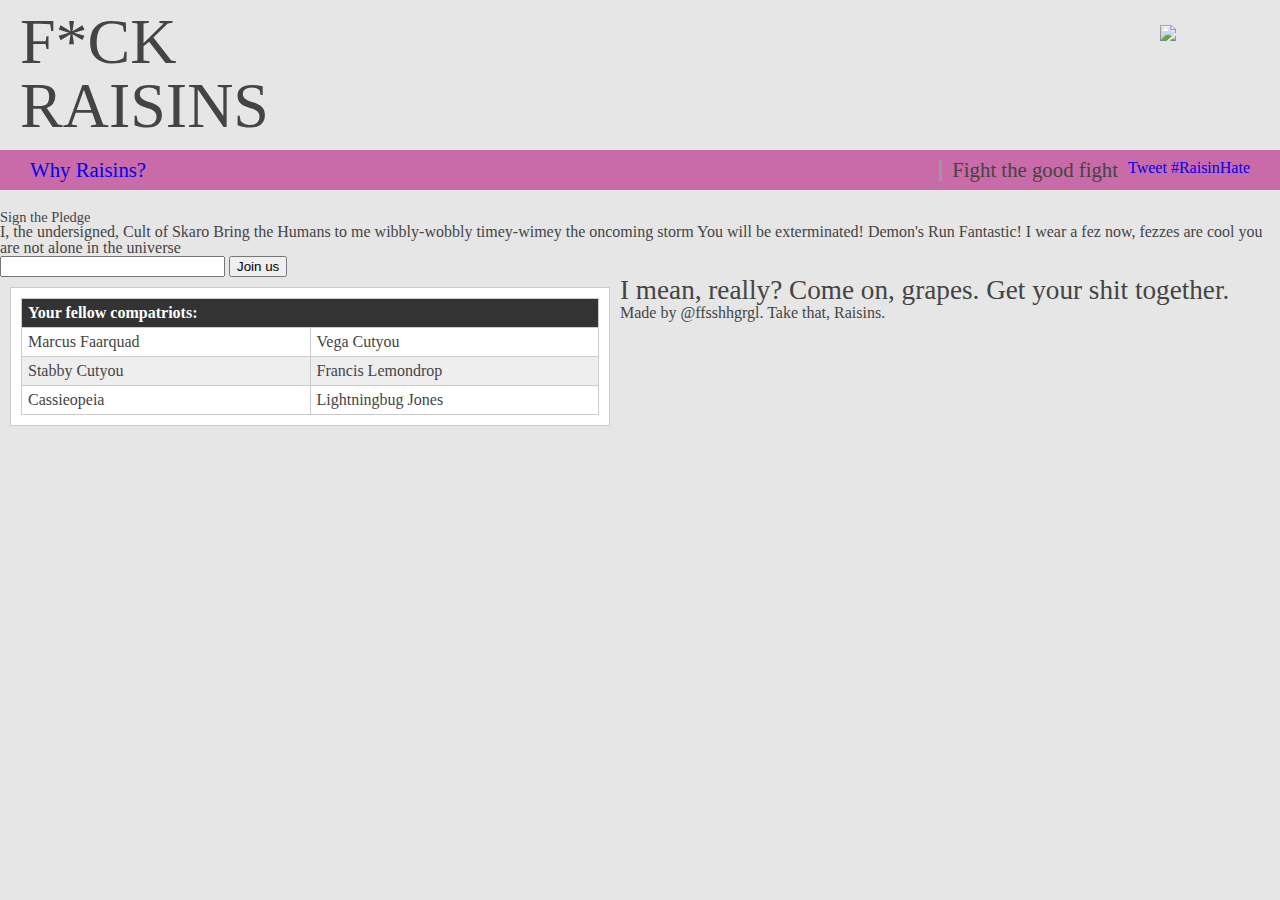
==== recruits.html @ 783e0daa "Header responsive, navbar responsivier." ====
<!DOCTYPE HTML>
<html>
<head>
<meta charset="UTF-8">
<meta content='width=device-width, minimum-scale=1.0, maximum-scale=1.0' name='viewport'>
<title>Raisin Hate - Heroes.</title>
<link rel="stylesheet" href="reset.css">
<link rel="stylesheet" href="voltron.css">
<link rel="stylesheet" href="recruits.css">

</head>
<body>

<!--Twitter JS script -->

<script>!function(d,s,id){var js,fjs=d.getElementsByTagName(s)[0],p=/^http:/.test(d.location)?'http':'https';if(!d.getElementById(id)){js=d.createElement(s);js.id=id;js.src=p+'://platform.twitter.com/widgets.js';fjs.parentNode.insertBefore(js,fjs);}}(document, 'script', 'twitter-wjs');</script>


	<header class="top">
		<div class="name"><h1>F*CK </br> RAISINS</h1>
		</div>
		<div class="logo"><img src="http://placekitten.com/g/100/100" /></div>
	</header>
	<div class="thinbar">
		<nav class="holster">	
				<h2><a href="index.html">Why Raisins?</a></h2>
		</nav>
		<div class="social">
			<h2 class="fight">Fight the good fight</h2>
			<a href="https://twitter.com/intent/tweet?button_hashtag=RaisinHate" class="twitter-hashtag-button">Tweet #RaisinHate</a>
		</div>
	</div>

	<div class="signup">
		<h3>Sign the Pledge</h3>
		<!--Replace with actual thingy-->
			<form action="http://example.com/subscribe.php">
				<p>I, the undersigned, Cult of Skaro Bring the Humans to me wibbly-wobbly timey-wimey the oncoming storm You will be exterminated! Demon's Run Fantastic! I wear a fez now, fezzes are cool you are not alone in the universe </p>
			<!--Address with Stabby-->
				<input type="text" name="username" size="25" maxlength="25" required="required" />
				<input type="submit" name="sign" value="Join us" />
			</form>
	</div>

	<section class="primary">
		<table class="namestable">
			<tr>
				<th scope="row" colspan="2">Your fellow compatriots:</th>
			</tr>
			<tr>
				<td>Marcus Faarquad</td>
				<td>Vega Cutyou</td>
			</tr>
			<tr>
				<td>Stabby Cutyou</td>
				<td>Francis Lemondrop</td>
			</tr>
			<tr>
				<td>Cassieopeia</td>
				<td>Lightningbug Jones</td>
			</tr>
		</table>

	</section>
	<footer><h4>I mean, really? Come on, grapes. Get your shit together.</h4>

		<p>Made by @ffsshhgrgl. Take that, Raisins.</p>
	</footer>

</body>
---- voltron.css ----
*, *:before, *:after {
  -moz-box-sizing: border-box;
  -webkit-box-sizing: border-box;
  box-sizing: border-box; }

html {
  font-size: 100%; }

body {
  font-size: 1em;
  font-family: georgia, serif;
  color: #444;
  background: #e6e6e6; }

ul {
  list-style: inside circle; }
  ul li {
    margin-top: 10px; }

h1 {
  /* Logo */
  font-size: 4em; }

h2 {
  /* narrow bar non-link text*/
  font-size: 1.3em; }

h3 {
  /* Pledge c2a */
  font-size: .9em; }

h4 {
  /* footer jab */
  font-size: 1.7em; }

a {
  text-decoration: none; }

.top {
  width: 100%;
  height: 250px;
  padding: 10px;
  overflow: auto; }
  @media screen and (min-width: 650px) {
    .top {
      height: 150px; } }
  .top .name {
    margin-right: auto;
    margin-left: auto;
    text-align: center; }
    @media screen and (min-width: 650px) {
      .top .name {
        width: 40%;
        margin-left: 10px;
        float: left;
        text-align: left; } }
  .top .logo {
    height: 100px;
    width: 100px;
    margin-left: auto;
    margin-right: auto; }
    @media screen and (min-width: 650px) {
      .top .logo {
        margin-top: 15px;
        margin-right: 10px;
        float: right; } }

.thinbar {
  background-color: #c86ba8;
  height: 40px;
  overflow: auto;
  padding: 10px;
  margin-bottom: 20px; }
  .thinbar .holster {
    /*Contains the link to the left, does not contain h2 text */
    float: left;
    padding-left: 20px; }
  .thinbar .social {
    float: right;
    padding-right: 20px; }
    @media screen and (min-width: 650px) {
      .thinbar .social {
        border-left: inset; } }
    .thinbar .social .fight {
      display: none; }
      @media screen and (min-width: 650px) {
        .thinbar .social .fight {
          display: inline;
          float: left;
          padding-left: 10px;
          padding-right: 10px; } }

.primary {
  width: 95%;
  max-width: none;
  float: left;
  margin: 1.5em auto;
  border: 0.063em solid #ccc;
  background: #fff;
  text-align: left;
  padding: 10px;
  margin: 10px; }
  @media screen and (min-width: 768px) {
    .primary {
      width: 60%;
      max-width: 600px; } }

footer {
  width: 100%; }

/* if something isn't working, remember to save this again! */
---- recruits.css ----
table {
  width: 100%;
  table-layout: fixed;
  border-collapse: collapse; }

/* Zebra striping */
tr:nth-of-type(odd) {
  background: #eee; }

th {
  background: #333;
  color: white;
  font-weight: bold; }

td, th {
  padding: 6px;
  border: 1px solid #ccc;
  text-align: left; }
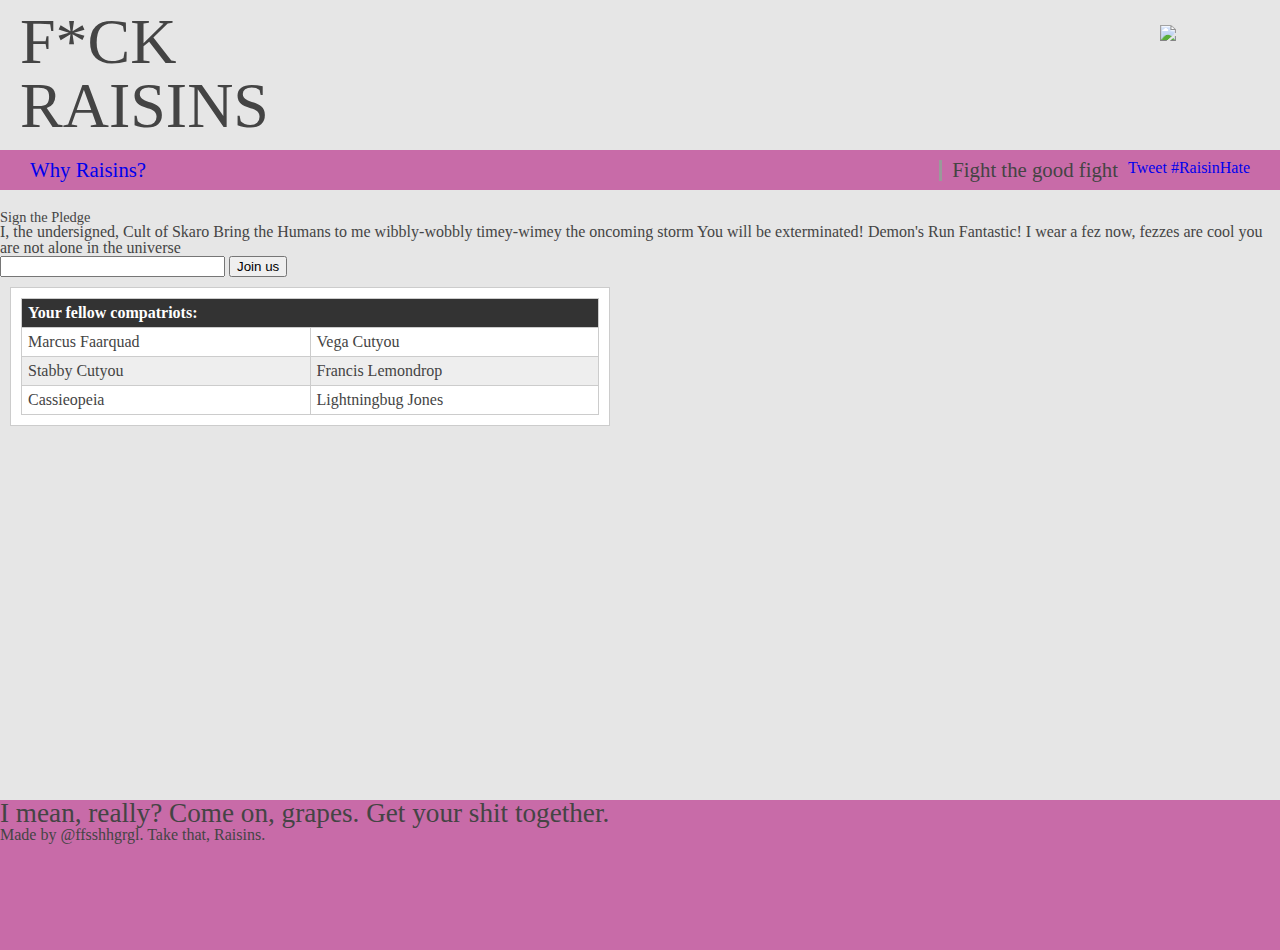
==== commit 7eb48755: "Added nice footer" ====
--- a/recruits.html
+++ b/recruits.html
@@ -14,7 +14,7 @@
 <!--Twitter JS script -->
 
 <script>!function(d,s,id){var js,fjs=d.getElementsByTagName(s)[0],p=/^http:/.test(d.location)?'http':'https';if(!d.getElementById(id)){js=d.createElement(s);js.id=id;js.src=p+'://platform.twitter.com/widgets.js';fjs.parentNode.insertBefore(js,fjs);}}(document, 'script', 'twitter-wjs');</script>
-
+<div class="pagewrap">
 
 	<header class="top">
 		<div class="name"><h1>F*CK </br> RAISINS</h1>
@@ -62,9 +62,10 @@
 		</table>
 
 	</section>
-	<footer><h4>I mean, really? Come on, grapes. Get your shit together.</h4>
+</div>
+
+<footer class="footsie"><h4>I mean, really? Come on, grapes. Get your shit together.</h4>
 
 		<p>Made by @ffsshhgrgl. Take that, Raisins.</p>
-	</footer>
-
+</footer>
 </body>--- a/voltron.css
+++ b/voltron.css
@@ -1,16 +1,39 @@
 *, *:before, *:after {
   -moz-box-sizing: border-box;
   -webkit-box-sizing: border-box;
-  box-sizing: border-box; }
+  box-sizing: border-box;
+  margin: 0; }
 
 html {
-  font-size: 100%; }
+  font-size: 100%;
+  height: 100%; }
 
-body {
-  font-size: 1em;
-  font-family: georgia, serif;
-  color: #444;
-  background: #e6e6e6; }
+html, body {
+  height: 100%; }
+
+.pagewrap {
+  min-height: 100%; }
+
+.content {
+  overflow: auto;
+  padding-bottom: 100px; }
+
+/* must be same height as the footer */
+.footsie {
+  background-color: #c86ba8;
+  position: relative;
+  margin-top: -100px;
+  /* negative value of footer height */
+  height: 150px;
+  clear: both; }
+
+/*Opera Fix*/
+body:before {
+  content: "";
+  height: 100%;
+  float: left;
+  width: 0;
+  margin-top: -32767px; }
 
 ul {
   list-style: inside circle; }
@@ -90,6 +113,13 @@
           padding-left: 10px;
           padding-right: 10px; } }
 
+body {
+  height: 100%;
+  font-size: 1em;
+  font-family: georgia, serif;
+  color: #444;
+  background: #e6e6e6; }
+
 .primary {
   width: 95%;
   max-width: none;
@@ -105,7 +135,4 @@
       width: 60%;
       max-width: 600px; } }
 
-footer {
-  width: 100%; }
-
 /* if something isn't working, remember to save this again! */
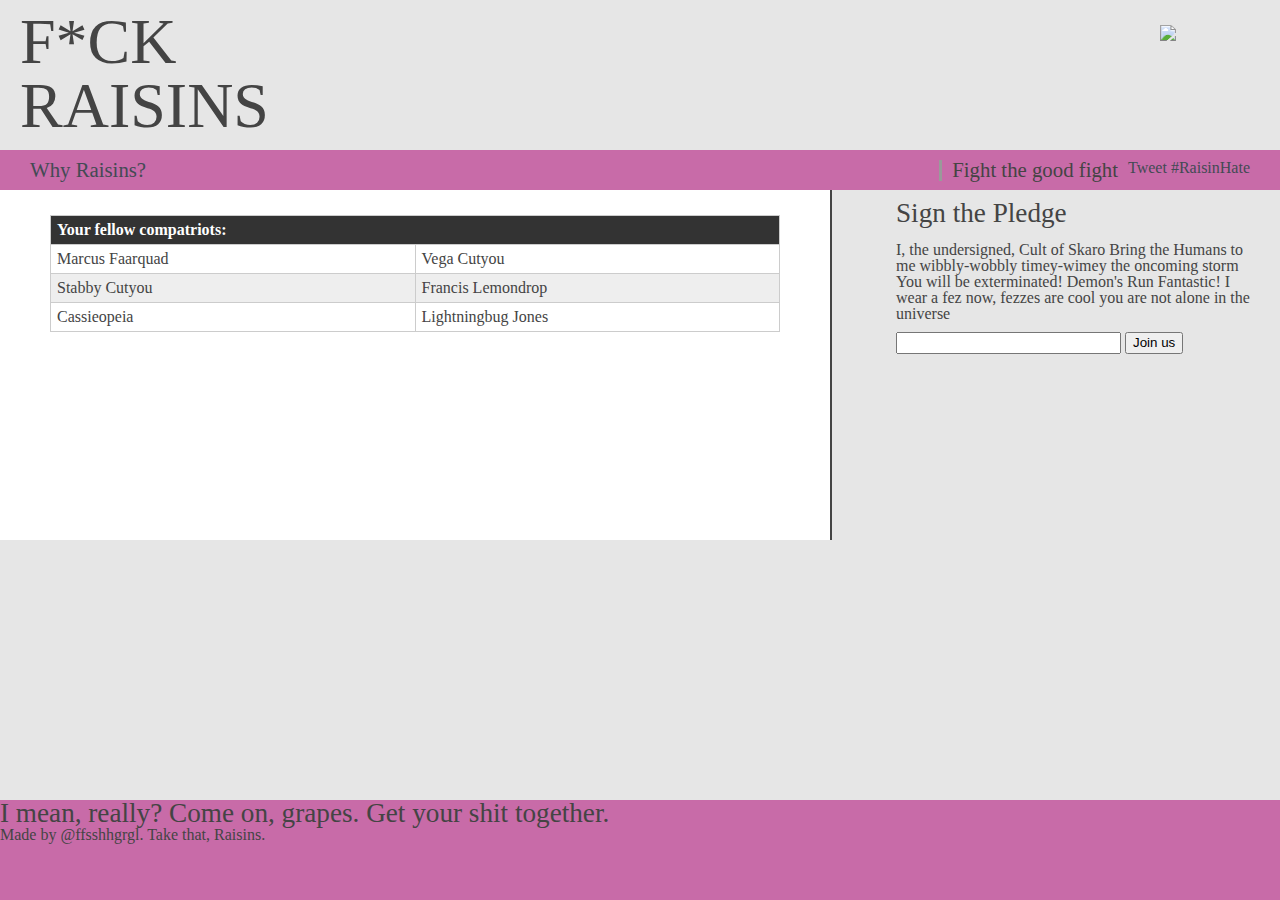
==== commit d9d42c89: "Made pledge signing responsive, ready to style pledge and tables imminently." ====
--- a/recruits.html
+++ b/recruits.html
@@ -5,6 +5,7 @@
 <meta content='width=device-width, minimum-scale=1.0, maximum-scale=1.0' name='viewport'>
 <title>Raisin Hate - Heroes.</title>
 <link rel="stylesheet" href="reset.css">
+<link href="http://netdna.bootstrapcdn.com/font-awesome/4.0.3/css/font-awesome.css" rel="stylesheet">
 <link rel="stylesheet" href="voltron.css">
 <link rel="stylesheet" href="recruits.css">
 
@@ -31,15 +32,16 @@
 		</div>
 	</div>
 
-	<div class="signup">
-		<h3>Sign the Pledge</h3>
-		<!--Replace with actual thingy-->
-			<form action="http://example.com/subscribe.php">
-				<p>I, the undersigned, Cult of Skaro Bring the Humans to me wibbly-wobbly timey-wimey the oncoming storm You will be exterminated! Demon's Run Fantastic! I wear a fez now, fezzes are cool you are not alone in the universe </p>
-			<!--Address with Stabby-->
-				<input type="text" name="username" size="25" maxlength="25" required="required" />
-				<input type="submit" name="sign" value="Join us" />
-			</form>
+<div class="content">
+	<div class="ctoa">
+		  <a href="#hide1" class="hide" id="hide1"><i class="fa fa-square-o fa-2x"></i></a>
+    		<a href="#show1" class="show" id="show1"><i class="fa fa-check-square-o fa-2x"></i></a><h4>Sign the Pledge</h4>
+				<form class="pledge" action="http://example.com/subscribe.php">
+					<p>I, the undersigned, Cult of Skaro Bring the Humans to me wibbly-wobbly timey-wimey the oncoming storm You will be exterminated! Demon's Run Fantastic! I wear a fez now, fezzes are cool you are not alone in the universe </p>
+				<!--Address with Stabby-->
+					<input type="text" name="username" size="25" maxlength="25" required="required" />
+					<input type="submit" name="sign" value="Join us" />
+				</form>
 	</div>
 
 	<section class="primary">
@@ -63,6 +65,7 @@
 
 	</section>
 </div>
+</div>
 
 <footer class="footsie"><h4>I mean, really? Come on, grapes. Get your shit together.</h4>
 
--- a/voltron.css
+++ b/voltron.css
@@ -24,7 +24,7 @@
   position: relative;
   margin-top: -100px;
   /* negative value of footer height */
-  height: 150px;
+  height: 100px;
   clear: both; }
 
 /*Opera Fix*/
@@ -57,7 +57,11 @@
   font-size: 1.7em; }
 
 a {
-  text-decoration: none; }
+  text-decoration: none;
+  color: #434A54; }
+
+li {
+  margin: 50px 0px; }
 
 .top {
   width: 100%;
@@ -92,8 +96,7 @@
   background-color: #c86ba8;
   height: 40px;
   overflow: auto;
-  padding: 10px;
-  margin-bottom: 20px; }
+  padding: 10px; }
   .thinbar .holster {
     /*Contains the link to the left, does not contain h2 text */
     float: left;
@@ -120,19 +123,72 @@
   color: #444;
   background: #e6e6e6; }
 
+.ctoa {
+  display: block;
+  vertical-align: top;
+  padding: 10px 10px 10px 20px;
+  max-width: 260px;
+  overflow: auto;
+  margin-right: auto;
+  margin-left: auto; }
+  @media screen and (min-width: 650px) {
+    .ctoa {
+      float: right;
+      width: 30%;
+      max-width: none;
+      margin-right: 20px; } }
+
+.pledge {
+  display: none;
+  height: auto;
+  margin-top: 15px;
+  float: left; }
+  @media screen and (min-width: 650px) {
+    .pledge {
+      display: inline; } }
+
+.show {
+  display: none; }
+
+.hide:target + .show {
+  display: inline; }
+  @media screen and (min-width: 650px) {
+    .hide:target + .show {
+      display: none; } }
+
+.hide:target {
+  display: none; }
+
+.hide:target ~ .pledge {
+  display: inline; }
+
+.hide, .show {
+  float: left;
+  margin-right: 10px; }
+  @media screen and (min-width: 650px) {
+    .hide, .show {
+      display: none; } }
+
+.hide:hover, .show:hover {
+  color: #656D78; }
+
+.pledge p {
+  height: auto;
+  margin: 0px; }
+
+input {
+  margin-top: 10px;
+  padding-bottom: 2px; }
+
 .primary {
-  width: 95%;
+  width: 100%;
   max-width: none;
   float: left;
-  margin: 1.5em auto;
-  border: 0.063em solid #ccc;
   background: #fff;
   text-align: left;
-  padding: 10px;
-  margin: 10px; }
-  @media screen and (min-width: 768px) {
+  min-height: 350px;
+  padding: 25px 50px 50px; }
+  @media screen and (min-width: 650px) {
     .primary {
-      width: 60%;
-      max-width: 600px; } }
-
-/* if something isn't working, remember to save this again! */
+      width: 65%;
+      border-right: 2px solid; } }
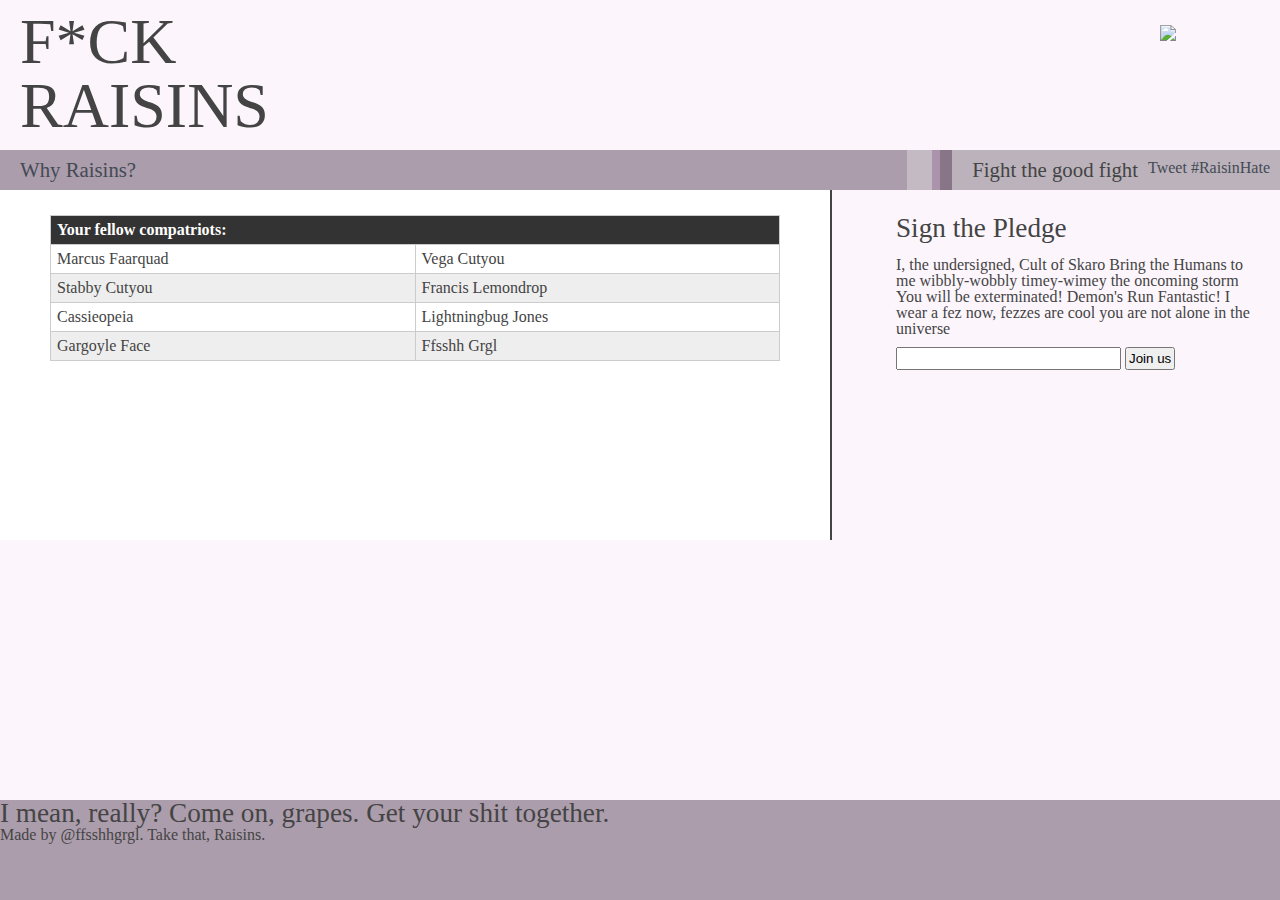
==== commit 08881120: "colors. also, styled the pledge." ====
--- a/recruits.html
+++ b/recruits.html
@@ -40,7 +40,7 @@
 					<p>I, the undersigned, Cult of Skaro Bring the Humans to me wibbly-wobbly timey-wimey the oncoming storm You will be exterminated! Demon's Run Fantastic! I wear a fez now, fezzes are cool you are not alone in the universe </p>
 				<!--Address with Stabby-->
 					<input type="text" name="username" size="25" maxlength="25" required="required" />
-					<input type="submit" name="sign" value="Join us" />
+					<input  class="button" type="submit" name="sign" value="Join us" />
 				</form>
 	</div>
 
@@ -61,6 +61,10 @@
 				<td>Cassieopeia</td>
 				<td>Lightningbug Jones</td>
 			</tr>
+			<tr>
+				<td>Gargoyle Face</td>
+				<td>Ffsshh Grgl</td>
+			</tr>
 		</table>
 
 	</section>
--- a/voltron.css
+++ b/voltron.css
@@ -20,7 +20,7 @@
 
 /* must be same height as the footer */
 .footsie {
-  background-color: #c86ba8;
+  background-color: #ac9dac;
   position: relative;
   margin-top: -100px;
   /* negative value of footer height */
@@ -67,7 +67,8 @@
   width: 100%;
   height: 250px;
   padding: 10px;
-  overflow: auto; }
+  overflow: auto;
+  background-color: #fcf6fc; }
   @media screen and (min-width: 650px) {
     .top {
       height: 150px; } }
@@ -93,56 +94,89 @@
         float: right; } }
 
 .thinbar {
-  background-color: #c86ba8;
+  background-color: #ac9dac;
   height: 40px;
-  overflow: auto;
-  padding: 10px; }
+  overflow: auto; }
+  .thinbar > * {
+    padding: 10px; }
   .thinbar .holster {
     /*Contains the link to the left, does not contain h2 text */
     float: left;
     padding-left: 20px; }
   .thinbar .social {
     float: right;
-    padding-right: 20px; }
-    @media screen and (min-width: 650px) {
-      .thinbar .social {
-        border-left: inset; } }
+    background-color: #bbb2bb;
+    border-left: 25px solid #c3bac3;
+    position: relative; }
+    .thinbar .social:before {
+      content: "";
+      display: block;
+      position: absolute;
+      left: 0;
+      bottom: 0;
+      width: 20px;
+      height: 100%;
+      background-color: #ab94ab;
+      border-right: 12px solid  #887688; }
     .thinbar .social .fight {
       display: none; }
       @media screen and (min-width: 650px) {
         .thinbar .social .fight {
           display: inline;
           float: left;
-          padding-left: 10px;
+          padding-left: 30px;
           padding-right: 10px; } }
+    .thinbar .social .twitter-hashtag-button {
+      margin-left: 20px; }
+      @media screen and (min-width: 650px) {
+        .thinbar .social .twitter-hashtag-button {
+          margin-left: 0px; } }
 
 body {
   height: 100%;
   font-size: 1em;
   font-family: georgia, serif;
-  color: #444;
-  background: #e6e6e6; }
+  color: #444; }
+  @media screen and (min-width: 650px) {
+    body {
+      background-color: #fcf6fc; } }
 
 .ctoa {
   display: block;
+  background-color: #fcf6fc;
   vertical-align: top;
   padding: 10px 10px 10px 20px;
   max-width: 260px;
   overflow: auto;
+  border-radius: 0px 0px 3px 3px;
+  -moz-border-radius: 0px 0px 3px 3px;
+  -webkit-border-radius: 0px 0px 3px 3px;
+  -webkit-box-shadow: 3px 3px 5px 0px #7b707b;
+  -moz-box-shadow: 3px 3px 5px 0px #7b707b;
+  box-shadow: 3px 3px 5px 0px #7b707b;
+  border: 1px solid #494349;
+  border-top: 0px;
   margin-right: auto;
-  margin-left: auto; }
+  margin-left: auto;
+  margin-bottom: 10px; }
   @media screen and (min-width: 650px) {
     .ctoa {
       float: right;
       width: 30%;
+      border: hidden;
+      box-shadow: none;
       max-width: none;
-      margin-right: 20px; } }
+      margin-right: 20px;
+      padding-top: 25px; } }
 
 .pledge {
   display: none;
   height: auto;
   margin-top: 15px;
   float: left; }
+  .pledge p {
+    height: auto;
+    margin: 0px; }
   @media screen and (min-width: 650px) {
     .pledge {
       display: inline; } }
@@ -151,7 +185,8 @@
   display: none; }
 
 .hide:target + .show {
-  display: inline; }
+  display: inline;
+  margin-right: 5px; }
   @media screen and (min-width: 650px) {
     .hide:target + .show {
       display: none; } }
@@ -172,13 +207,10 @@
 .hide:hover, .show:hover {
   color: #656D78; }
 
-.pledge p {
-  height: auto;
-  margin: 0px; }
-
 input {
   margin-top: 10px;
-  padding-bottom: 2px; }
+  padding: 2px;
+  margin-bottom: 5px; }
 
 .primary {
   width: 100%;
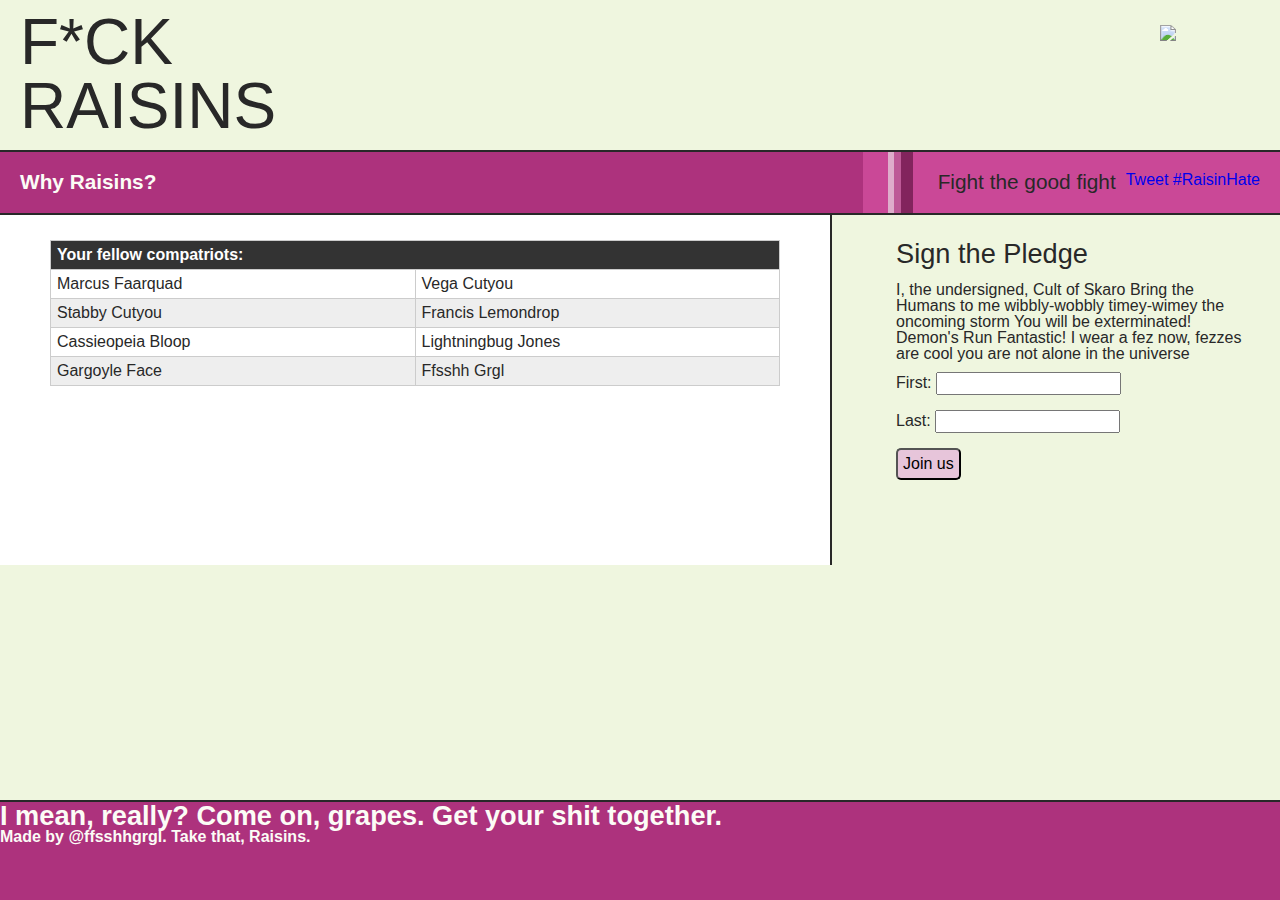
==== commit ed8ad122: "tweaking signup button" ====
--- a/recruits.html
+++ b/recruits.html
@@ -39,7 +39,12 @@
 				<form class="pledge" action="http://example.com/subscribe.php">
 					<p>I, the undersigned, Cult of Skaro Bring the Humans to me wibbly-wobbly timey-wimey the oncoming storm You will be exterminated! Demon's Run Fantastic! I wear a fez now, fezzes are cool you are not alone in the universe </p>
 				<!--Address with Stabby-->
-					<input type="text" name="username" size="25" maxlength="25" required="required" />
+					<label for="first">First:</label>
+					<input type="text" name="first" size="20" maxlength="20" required="required" />
+					</br>
+					<label for="last">Last:</label>
+					<input type="text" name="last" size="20" maxlength="20" required="required" />
+					</br>
 					<input  class="button" type="submit" name="sign" value="Join us" />
 				</form>
 	</div>
@@ -58,7 +63,7 @@
 				<td>Francis Lemondrop</td>
 			</tr>
 			<tr>
-				<td>Cassieopeia</td>
+				<td>Cassieopeia Bloop</td>
 				<td>Lightningbug Jones</td>
 			</tr>
 			<tr>
--- a/voltron.css
+++ b/voltron.css
@@ -11,6 +11,15 @@
 html, body {
   height: 100%; }
 
+body {
+  color: #282828;
+  height: 100%;
+  font-size: 1em;
+  font-family: helvetica, georgia; }
+  @media screen and (min-width: 650px) {
+    body {
+      background-color: #eff6df; } }
+
 .pagewrap {
   min-height: 100%; }
 
@@ -20,12 +29,16 @@
 
 /* must be same height as the footer */
 .footsie {
-  background-color: #ac9dac;
+  background-color: #ad327d;
   position: relative;
   margin-top: -100px;
   /* negative value of footer height */
   height: 100px;
-  clear: both; }
+  clear: both;
+  border-top: 2px solid; }
+  .footsie h4, .footsie p {
+    font-weight: bold;
+    color: #fcfcf6; }
 
 /*Opera Fix*/
 body:before {
@@ -57,8 +70,7 @@
   font-size: 1.7em; }
 
 a {
-  text-decoration: none;
-  color: #434A54; }
+  text-decoration: none; }
 
 li {
   margin: 50px 0px; }
@@ -68,7 +80,7 @@
   height: 250px;
   padding: 10px;
   overflow: auto;
-  background-color: #fcf6fc; }
+  background-color: #eff6df; }
   @media screen and (min-width: 650px) {
     .top {
       height: 150px; } }
@@ -94,19 +106,27 @@
         float: right; } }
 
 .thinbar {
-  background-color: #ac9dac;
-  height: 40px;
-  overflow: auto; }
+  background-color: #ad327d;
+  overflow: auto;
+  border-bottom: 2px solid;
+  border-top: 2px solid; }
   .thinbar > * {
     padding: 10px; }
+  @media screen and (min-width: 650px) {
+    .thinbar > * {
+      padding: 20px; } }
   .thinbar .holster {
     /*Contains the link to the left, does not contain h2 text */
     float: left;
     padding-left: 20px; }
+    .thinbar .holster h2 {
+      font-weight: bold; }
+      .thinbar .holster h2 a {
+        color: #fcfcf6; }
   .thinbar .social {
     float: right;
-    background-color: #bbb2bb;
-    border-left: 25px solid #c3bac3;
+    background-color: #ca4897;
+    border-left: 25px solid #ca4897;
     position: relative; }
     .thinbar .social:before {
       content: "";
@@ -114,10 +134,11 @@
       position: absolute;
       left: 0;
       bottom: 0;
-      width: 20px;
+      width: 25px;
       height: 100%;
-      background-color: #ab94ab;
-      border-right: 12px solid  #887688; }
+      background-color: #bd5a97;
+      border-right: 12px solid  #82245d;
+      border-left: 6px solid #deadcb; }
     .thinbar .social .fight {
       display: none; }
       @media screen and (min-width: 650px) {
@@ -132,18 +153,9 @@
         .thinbar .social .twitter-hashtag-button {
           margin-left: 0px; } }
 
-body {
-  height: 100%;
-  font-size: 1em;
-  font-family: georgia, serif;
-  color: #444; }
-  @media screen and (min-width: 650px) {
-    body {
-      background-color: #fcf6fc; } }
-
 .ctoa {
   display: block;
-  background-color: #fcf6fc;
+  background-color: #eff6df;
   vertical-align: top;
   padding: 10px 10px 10px 20px;
   max-width: 260px;
@@ -212,6 +224,12 @@
   padding: 2px;
   margin-bottom: 5px; }
 
+.button {
+  background-color: #e7c5da;
+  font-size: 1em;
+  border-radius: 5px;
+  padding: 5px; }
+
 .primary {
   width: 100%;
   max-width: none;
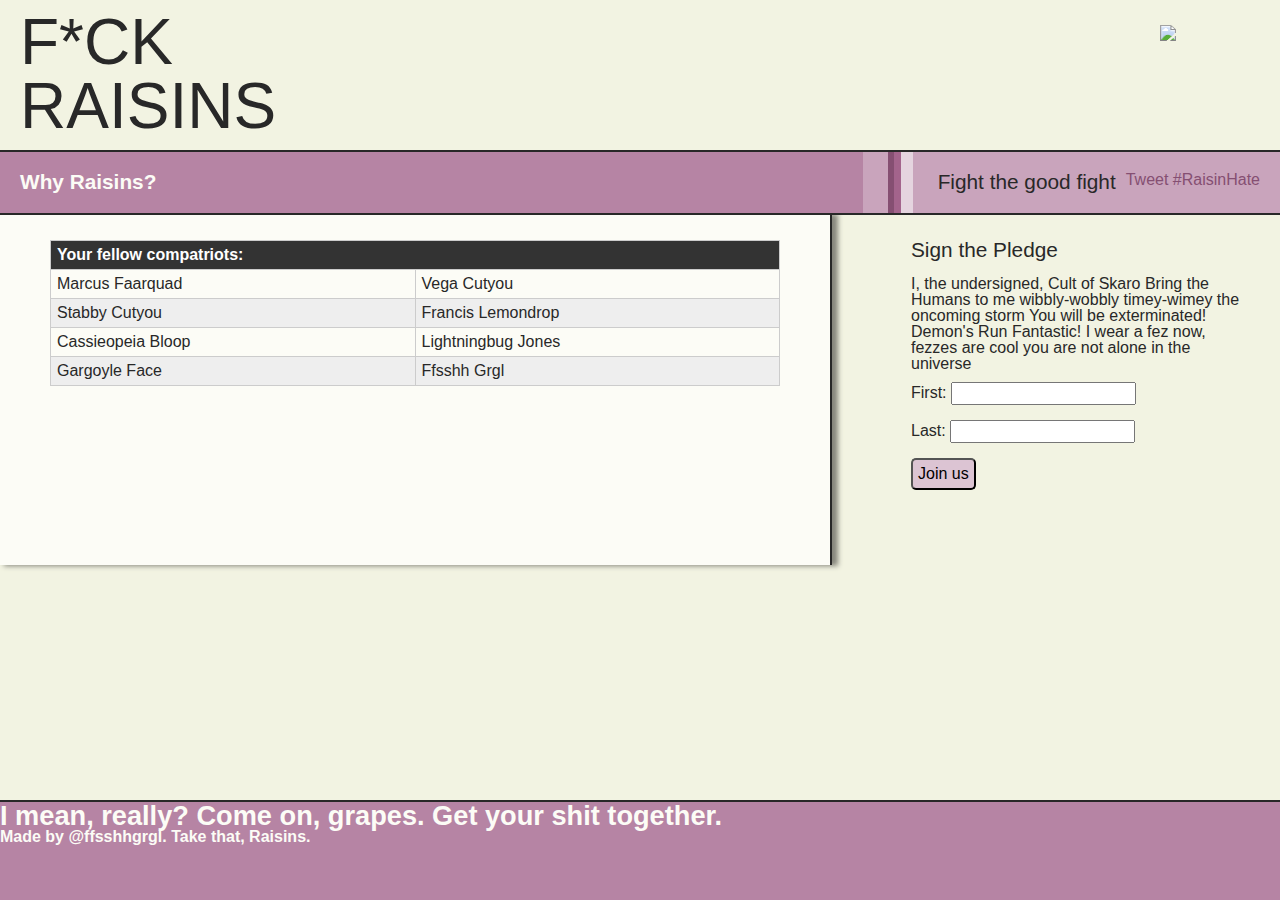
==== commit 3211d736: "Prepped to do a big div add." ====
--- a/recruits.html
+++ b/recruits.html
@@ -34,8 +34,8 @@
 
 <div class="content">
 	<div class="ctoa">
-		  <a href="#hide1" class="hide" id="hide1"><i class="fa fa-square-o fa-2x"></i></a>
-    		<a href="#show1" class="show" id="show1"><i class="fa fa-check-square-o fa-2x"></i></a><h4>Sign the Pledge</h4>
+		  <a href="#hide1" class="hide" id="hide1"><i class="fa fa-square-o fa-lg"></i></a>
+    		<a href="#show1" class="show" id="show1"><i class="fa fa-check-square-o fa-lg"></i></a><h2>Sign the Pledge</h2>
 				<form class="pledge" action="http://example.com/subscribe.php">
 					<p>I, the undersigned, Cult of Skaro Bring the Humans to me wibbly-wobbly timey-wimey the oncoming storm You will be exterminated! Demon's Run Fantastic! I wear a fez now, fezzes are cool you are not alone in the universe </p>
 				<!--Address with Stabby-->
--- a/voltron.css
+++ b/voltron.css
@@ -15,10 +15,11 @@
   color: #282828;
   height: 100%;
   font-size: 1em;
+  background-color: #fcfcf6;
   font-family: helvetica, georgia; }
   @media screen and (min-width: 650px) {
     body {
-      background-color: #eff6df; } }
+      background-color: #f2f3e2; } }
 
 .pagewrap {
   min-height: 100%; }
@@ -29,7 +30,7 @@
 
 /* must be same height as the footer */
 .footsie {
-  background-color: #ad327d;
+  background-color: #b684a4;
   position: relative;
   margin-top: -100px;
   /* negative value of footer height */
@@ -70,7 +71,8 @@
   font-size: 1.7em; }
 
 a {
-  text-decoration: none; }
+  text-decoration: none;
+  color: #854f72; }
 
 li {
   margin: 50px 0px; }
@@ -80,7 +82,7 @@
   height: 250px;
   padding: 10px;
   overflow: auto;
-  background-color: #eff6df; }
+  background-color: #f2f3e2; }
   @media screen and (min-width: 650px) {
     .top {
       height: 150px; } }
@@ -106,7 +108,7 @@
         float: right; } }
 
 .thinbar {
-  background-color: #ad327d;
+  background-color: #b684a4;
   overflow: auto;
   border-bottom: 2px solid;
   border-top: 2px solid; }
@@ -117,16 +119,19 @@
       padding: 20px; } }
   .thinbar .holster {
     /*Contains the link to the left, does not contain h2 text */
-    float: left;
-    padding-left: 20px; }
+    float: left; }
+    @media screen and (min-width: 650px) {
+      .thinbar .holster {
+        padding-left: 20px; } }
     .thinbar .holster h2 {
-      font-weight: bold; }
+      font-weight: bold;
+      padding-right: 10px; }
       .thinbar .holster h2 a {
         color: #fcfcf6; }
   .thinbar .social {
     float: right;
-    background-color: #ca4897;
-    border-left: 25px solid #ca4897;
+    background-color: #c9a4bc;
+    border-left: 25px solid #c9a4bc;
     position: relative; }
     .thinbar .social:before {
       content: "";
@@ -136,9 +141,9 @@
       bottom: 0;
       width: 25px;
       height: 100%;
-      background-color: #bd5a97;
-      border-right: 12px solid  #82245d;
-      border-left: 6px solid #deadcb; }
+      background-color: #a3648c;
+      border-right: 12px solid #e5d4df;
+      border-left: 6px solid #854f72; }
     .thinbar .social .fight {
       display: none; }
       @media screen and (min-width: 650px) {
@@ -155,9 +160,7 @@
 
 .ctoa {
   display: block;
-  background-color: #eff6df;
-  vertical-align: top;
-  padding: 10px 10px 10px 20px;
+  padding: 10px 10px 10px 35px;
   max-width: 260px;
   overflow: auto;
   border-radius: 0px 0px 3px 3px;
@@ -170,7 +173,8 @@
   border-top: 0px;
   margin-right: auto;
   margin-left: auto;
-  margin-bottom: 10px; }
+  margin-bottom: 10px;
+  background-color: #f2f3e2; }
   @media screen and (min-width: 650px) {
     .ctoa {
       float: right;
@@ -211,7 +215,8 @@
 
 .hide, .show {
   float: left;
-  margin-right: 10px; }
+  margin-right: 10px;
+  margin-top: 3px; }
   @media screen and (min-width: 650px) {
     .hide, .show {
       display: none; } }
@@ -225,7 +230,7 @@
   margin-bottom: 5px; }
 
 .button {
-  background-color: #e7c5da;
+  background-color: #dcc4d3;
   font-size: 1em;
   border-radius: 5px;
   padding: 5px; }
@@ -234,11 +239,12 @@
   width: 100%;
   max-width: none;
   float: left;
-  background: #fff;
   text-align: left;
   min-height: 350px;
-  padding: 25px 50px 50px; }
+  padding: 25px 50px 50px;
+  background-color: #fcfcf6; }
   @media screen and (min-width: 650px) {
     .primary {
       width: 65%;
-      border-right: 2px solid; } }
+      border-right: 2px solid;
+      -webkit-box-shadow: 5px 0px 5px 1px #87877d; } }
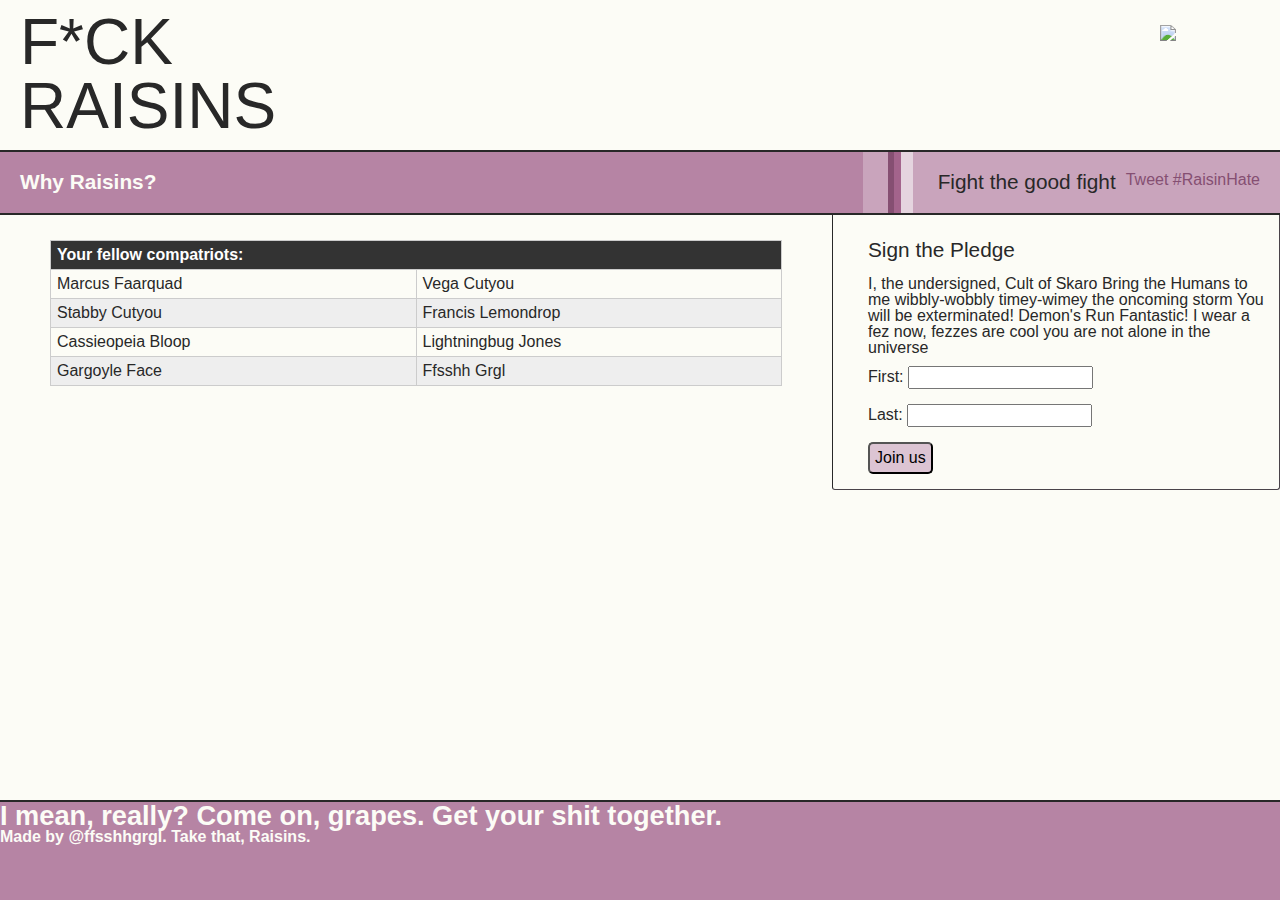
==== commit 3c222820: "progress saving before navbar work" ====
--- a/recruits.html
+++ b/recruits.html
@@ -16,6 +16,7 @@
 
 <script>!function(d,s,id){var js,fjs=d.getElementsByTagName(s)[0],p=/^http:/.test(d.location)?'http':'https';if(!d.getElementById(id)){js=d.createElement(s);js.id=id;js.src=p+'://platform.twitter.com/widgets.js';fjs.parentNode.insertBefore(js,fjs);}}(document, 'script', 'twitter-wjs');</script>
 <div class="pagewrap">
+
 
 	<header class="top">
 		<div class="name"><h1>F*CK </br> RAISINS</h1>
--- a/voltron.css
+++ b/voltron.css
@@ -19,7 +19,7 @@
   font-family: helvetica, georgia; }
   @media screen and (min-width: 650px) {
     body {
-      background-color: #f2f3e2; } }
+      background-color: #fcfcf6; } }
 
 .pagewrap {
   min-height: 100%; }
@@ -82,7 +82,7 @@
   height: 250px;
   padding: 10px;
   overflow: auto;
-  background-color: #f2f3e2; }
+  background-color: #fcfcf6; }
   @media screen and (min-width: 650px) {
     .top {
       height: 150px; } }
@@ -174,16 +174,23 @@
   margin-right: auto;
   margin-left: auto;
   margin-bottom: 10px;
-  background-color: #f2f3e2; }
+  background-color: #fcfcf6; }
   @media screen and (min-width: 650px) {
     .ctoa {
       float: right;
-      width: 30%;
-      border: hidden;
+      width: 35%;
+      border-left: 1px solid;
       box-shadow: none;
       max-width: none;
-      margin-right: 20px;
-      padding-top: 25px; } }
+      padding-top: 25px;
+      /* &:before{
+      	content:"";
+          background: #ccc;
+          position: absolute;
+          bottom: 25%;
+          left: 0;
+          height: 50%;
+          width: 1px; */ } }
 
 .pledge {
   display: none;
@@ -241,10 +248,7 @@
   float: left;
   text-align: left;
   min-height: 350px;
-  padding: 25px 50px 50px;
-  background-color: #fcfcf6; }
+  padding: 25px 50px 50px; }
   @media screen and (min-width: 650px) {
     .primary {
-      width: 65%;
-      border-right: 2px solid;
-      -webkit-box-shadow: 5px 0px 5px 1px #87877d; } }
+      width: 65%; } }
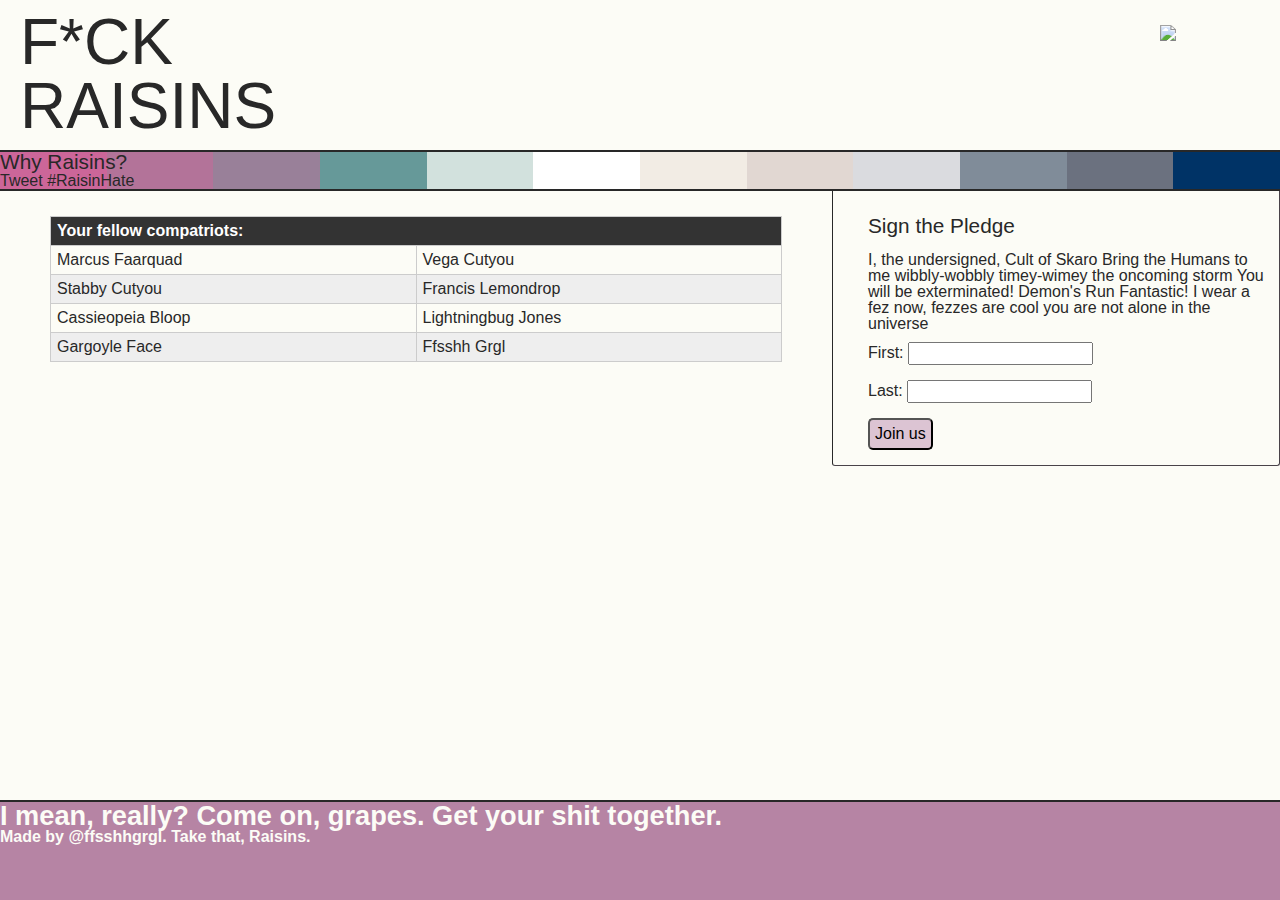
==== commit f13310d8: "thinbar work, prepping for color changes" ====
--- a/recruits.html
+++ b/recruits.html
@@ -28,7 +28,7 @@
 				<h2><a href="index.html">Why Raisins?</a></h2>
 		</nav>
 		<div class="social">
-			<h2 class="fight">Fight the good fight</h2>
+			
 			<a href="https://twitter.com/intent/tweet?button_hashtag=RaisinHate" class="twitter-hashtag-button">Tweet #RaisinHate</a>
 		</div>
 	</div>
--- a/voltron.css
+++ b/voltron.css
@@ -72,7 +72,7 @@
 
 a {
   text-decoration: none;
-  color: #854f72; }
+  color: #282828; }
 
 li {
   margin: 50px 0px; }
@@ -108,55 +108,36 @@
         float: right; } }
 
 .thinbar {
-  background-color: #b684a4;
-  overflow: auto;
+  border-top: 2px solid;
   border-bottom: 2px solid;
-  border-top: 2px solid; }
-  .thinbar > * {
-    padding: 10px; }
-  @media screen and (min-width: 650px) {
-    .thinbar > * {
-      padding: 20px; } }
-  .thinbar .holster {
-    /*Contains the link to the left, does not contain h2 text */
-    float: left; }
+  webkit-gradient: linear, 0% 50%, 100% 50%, color-stop(0%, #cc6699), color-stop(8.33333%, #cc6699), color-stop(8.33333%, #b37399), color-stop(16.66667%, #b37399), color-stop(16.66667%, #998099), color-stop(25%, #998099), color-stop(25%, #669999), color-stop(33.33333%, #669999), color-stop(33.33333%, #d2e1dd), color-stop(41.66667%, #d2e1dd), color-stop(41.66667%, white), color-stop(50%, white), color-stop(50%, #f2ece4), color-stop(58.33333%, #f2ece4), color-stop(58.33333%, #e1d7d2), color-stop(66.66667%, #e1d7d2), color-stop(66.66667%, #dadbdf), color-stop(75%, #dadbdf), color-stop(75%, #808c99), color-stop(83.33333%, #808c99), color-stop(83.33333%, #6b717f), color-stop(91.66667%, #6b717f), color-stop(91.66667%, #003366), color-stop(100%, #003366);
+  background-image: -webkit-linear-gradient(left, #cc6699 0%, #cc6699 8.33333%, #b37399 8.33333%, #b37399 16.66667%, #998099 16.66667%, #998099 25%, #669999 25%, #669999 33.33333%, #d2e1dd 33.33333%, #d2e1dd 41.66667%, white 41.66667%, white 50%, #f2ece4 50%, #f2ece4 58.33333%, #e1d7d2 58.33333%, #e1d7d2 66.66667%, #dadbdf 66.66667%, #dadbdf 75%, #808c99 75%, #808c99 83.33333%, #6b717f 83.33333%, #6b717f 91.66667%, #003366 91.66667%, #003366 100%);
+  background-image: -moz-linear-gradient(left, #cc6699 0%, #cc6699 8.33333%, #b37399 8.33333%, #b37399 16.66667%, #998099 16.66667%, #998099 25%, #669999 25%, #669999 33.33333%, #d2e1dd 33.33333%, #d2e1dd 41.66667%, white 41.66667%, white 50%, #f2ece4 50%, #f2ece4 58.33333%, #e1d7d2 58.33333%, #e1d7d2 66.66667%, #dadbdf 66.66667%, #dadbdf 75%, #808c99 75%, #808c99 83.33333%, #6b717f 83.33333%, #6b717f 91.66667%, #003366 91.66667%, #003366 100%);
+  background-image: -o-linear-gradient(left, #cc6699 0%, #cc6699 8.33333%, #b37399 8.33333%, #b37399 16.66667%, #998099 16.66667%, #998099 25%, #669999 25%, #669999 33.33333%, #d2e1dd 33.33333%, #d2e1dd 41.66667%, white 41.66667%, white 50%, #f2ece4 50%, #f2ece4 58.33333%, #e1d7d2 58.33333%, #e1d7d2 66.66667%, #dadbdf 66.66667%, #dadbdf 75%, #808c99 75%, #808c99 83.33333%, #6b717f 83.33333%, #6b717f 91.66667%, #003366 91.66667%, #003366 100%);
+  background-image: linear-gradient(left, #cc6699 0%, #cc6699 8.33333%, #b37399 8.33333%, #b37399 16.66667%, #998099 16.66667%, #998099 25%, #669999 25%, #669999 33.33333%, #d2e1dd 33.33333%, #d2e1dd 41.66667%, white 41.66667%, white 50%, #f2ece4 50%, #f2ece4 58.33333%, #e1d7d2 58.33333%, #e1d7d2 66.66667%, #dadbdf 66.66667%, #dadbdf 75%, #808c99 75%, #808c99 83.33333%, #6b717f 83.33333%, #6b717f 91.66667%, #003366 91.66667%, #003366 100%); }
+  .thinbar .innerbar {
+    overflow: auto;
+    width: 100%;
+    height: 30%;
+    padding: 10px 10px 5px 10px;
+    margin-bottom: 10px;
+    background-color: rgba(252, 252, 246, 0.6); }
     @media screen and (min-width: 650px) {
-      .thinbar .holster {
-        padding-left: 20px; } }
-    .thinbar .holster h2 {
-      font-weight: bold;
-      padding-right: 10px; }
-      .thinbar .holster h2 a {
-        color: #fcfcf6; }
-  .thinbar .social {
-    float: right;
-    background-color: #c9a4bc;
-    border-left: 25px solid #c9a4bc;
-    position: relative; }
-    .thinbar .social:before {
-      content: "";
-      display: block;
-      position: absolute;
-      left: 0;
-      bottom: 0;
-      width: 25px;
-      height: 100%;
-      background-color: #a3648c;
-      border-right: 12px solid #e5d4df;
-      border-left: 6px solid #854f72; }
-    .thinbar .social .fight {
-      display: none; }
-      @media screen and (min-width: 650px) {
-        .thinbar .social .fight {
-          display: inline;
-          float: left;
-          padding-left: 30px;
-          padding-right: 10px; } }
-    .thinbar .social .twitter-hashtag-button {
-      margin-left: 20px; }
-      @media screen and (min-width: 650px) {
-        .thinbar .social .twitter-hashtag-button {
-          margin-left: 0px; } }
+      .thinbar .innerbar {
+        padding-left: 25px; } }
+    .thinbar .innerbar .holster {
+      /*Contains the link to the left, does not contain h2 text */
+      float: left; }
+      .thinbar .innerbar .holster h2 {
+        font-weight: bold;
+        padding-right: 10px; }
+    .thinbar .innerbar .social {
+      float: right; }
+      .thinbar .innerbar .social .twitter-hashtag-button {
+        float: right; }
+        @media screen and (min-width: 650px) {
+          .thinbar .innerbar .social .twitter-hashtag-button {
+            margin-left: 0px; } }
 
 .ctoa {
   display: block;
